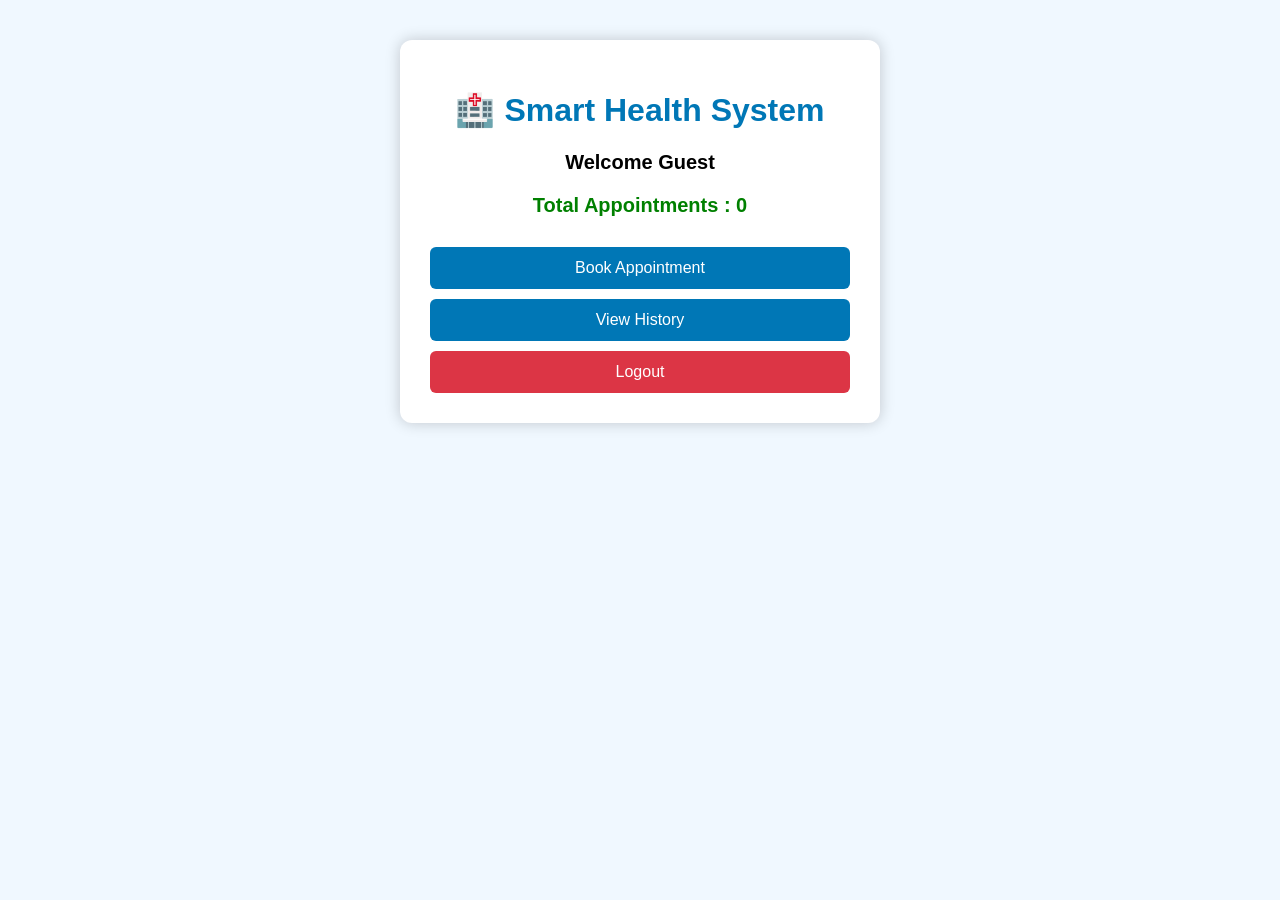
==== Smart_Helath_System/Forntend/dashboard.html @ 41466f89 "Initial commit" ====
<!DOCTYPE html>
<html lang="en">

<head>
    <meta charset="UTF-8">
    <meta name="viewport" content="width=device-width, initial-scale=1.0">
    <title>Dashboard - Smart Health System</title>
    <link rel="stylesheet" href="style.css">
</head>

<body>

    <div class="login-container">

        <h1>🏥 Smart Health System</h1>

        <p class="welcome" id="welcome"></p>

        <h3 id="count"></h3>

        <button onclick="window.location.href='appointment.html'">
            Book Appointment
        </button>

        <button onclick="window.location.href='history.html'">
            View History
        </button>

        <button class="logout-btn" onclick="logout()">
            Logout
        </button>

    </div>

    <script>

        // Display logged-in user's name
        let userName = localStorage.getItem("loggedInUser");

        if (userName) {
            document.getElementById("welcome").innerHTML =
                "Welcome " + userName;
        } else {
            document.getElementById("welcome").innerHTML =
                "Welcome Guest";
        }

        // Display total appointments
        let appointments =
            JSON.parse(localStorage.getItem("appointments")) || [];

        document.getElementById("count").innerHTML =
            "Total Appointments : " + appointments.length;

        // Logout function
        function logout() {

            localStorage.removeItem("loggedInUser");

            alert("Logged Out Successfully");

            window.location.href = "login.html";
        }

    </script>

</body>

</html>
---- Smart_Helath_System/Forntend/style.css ----
/* ---------- BODY ---------- */
body {

    margin: 0;

    padding: 0;

    font-family: Arial, Helvetica, sans-serif;

    background: #f0f8ff;

}

/* ---------- CONTAINER ---------- */

.login-container {

    width: 420px;

    margin: 40px auto;

    background: white;

    padding: 30px;

    border-radius: 12px;

    box-shadow: 0 0 15px rgba(0, 0, 0, 0.2);

}

/* ---------- HEADINGS ---------- */

h1 {

    text-align: center;

    color: #0077b6;

}

.welcome {

    text-align: center;

    font-size: 20px;

    font-weight: bold;

    margin-bottom: 20px;

}

#count {

    text-align: center;

    color: green;

    font-size: 20px;

    font-weight: bold;

    margin-bottom: 20px;

}

/* ---------- LABEL ---------- */

label {

    display: block;

    margin-top: 12px;

    font-weight: bold;

}

/* ---------- INPUT ---------- */

input {

    width: 100%;

    padding: 12px;

    margin-top: 5px;

    margin-bottom: 15px;

    border: 1px solid #ccc;

    border-radius: 5px;

    font-size: 16px;

    box-sizing: border-box;

}

/* ---------- SELECT ---------- */

select {

    width: 100%;

    padding: 12px;

    margin-top: 5px;

    margin-bottom: 15px;

    border: 1px solid #ccc;

    border-radius: 5px;

    font-size: 16px;

    box-sizing: border-box;

}

/* ---------- BUTTON ---------- */

button {

    width: 100%;

    padding: 12px;

    margin-top: 10px;

    border: none;

    border-radius: 6px;

    background: #0077b6;

    color: white;

    font-size: 16px;

    cursor: pointer;

}

button:hover {

    background: #005f8d;

}

/* ---------- HISTORY CARD ---------- */

.history-card {

    background: #ffffff;

    padding: 15px;

    margin-bottom: 15px;

    border-radius: 10px;

    border-left: 6px solid #0077b6;

    box-shadow: 0 0 8px rgba(0, 0, 0, 0.1);

}

.history-card p {

    margin: 8px 0;

}

/* ---------- EDIT BUTTON ---------- */

.edit-btn {

    width: 48%;

    background: orange;

    color: white;

    margin-right: 2%;

}

.edit-btn:hover {

    background: darkorange;

}

/* ---------- DELETE BUTTON ---------- */

.delete-btn {

    width: 48%;

    background: red;

    color: white;

}

.delete-btn:hover {

    background: darkred;

}

/* ---------- CLEAR BUTTON ---------- */

.clear-btn {

    background: #dc3545;

    color: white;

}

.clear-btn:hover {

    background: #b02a37;

}

/* ---------- LOGOUT BUTTON ---------- */

.logout-btn {

    background: #dc3545;

    color: white;

}

.logout-btn:hover {

    background: #b02a37;

}

/* ---------- SEARCH INPUT ---------- */

#searchDoctor {

    margin-bottom: 10px;

}

/* ---------- LINKS ---------- */

a {

    color: #0077b6;

    text-decoration: none;

}

a:hover {

    text-decoration: underline;

}

/* ---------- MOBILE ---------- */

@media(max-width:500px) {

    .login-container {

        width: 90%;

        padding: 20px;

    }

    .edit-btn,
    .delete-btn {

        width: 100%;

        margin: 5px 0;

    }
}
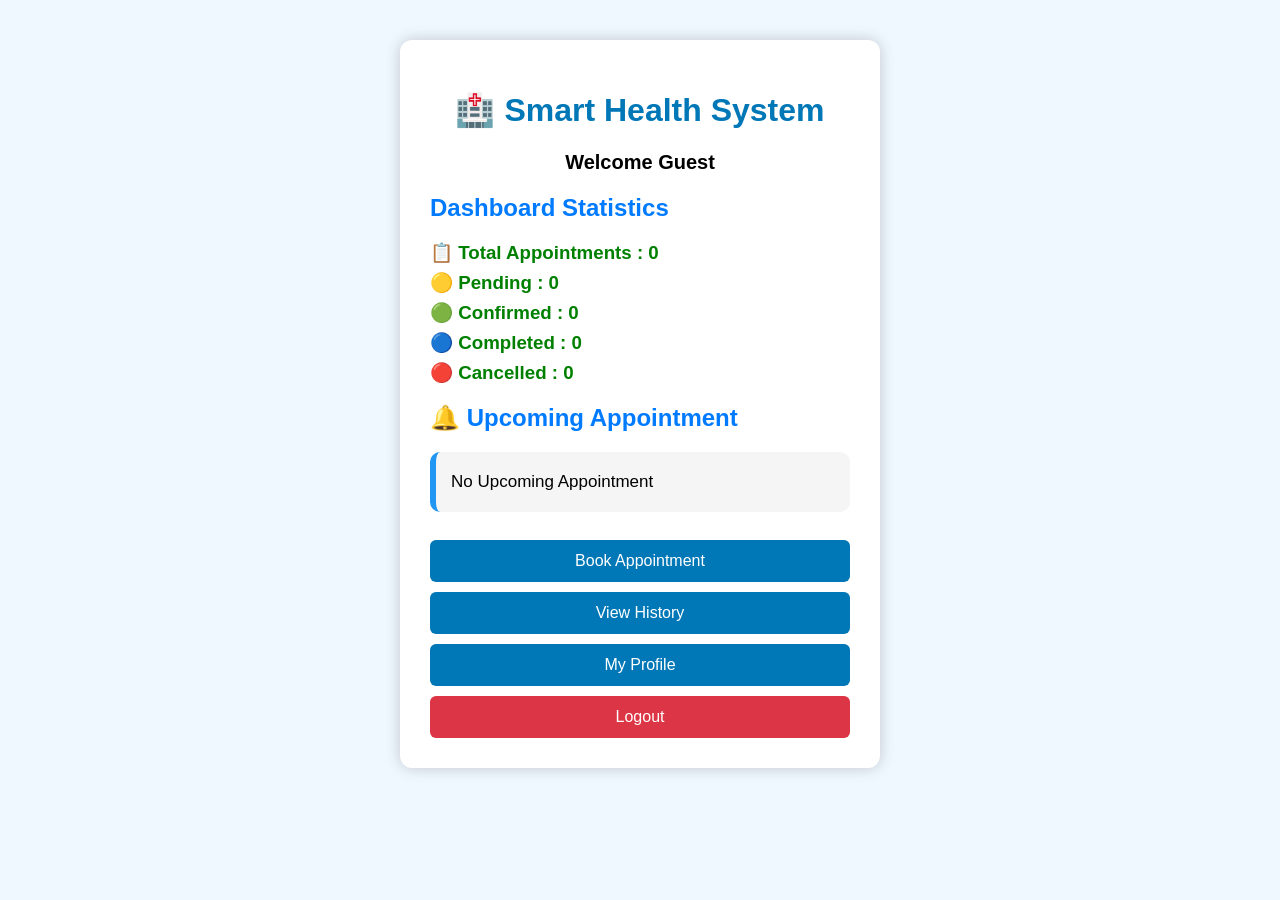
==== commit cc13be7c: "Add files via upload" ====
--- a/Smart_Helath_System/Forntend/dashboard.html
+++ b/Smart_Helath_System/Forntend/dashboard.html
@@ -5,6 +5,7 @@
     <meta charset="UTF-8">
     <meta name="viewport" content="width=device-width, initial-scale=1.0">
     <title>Dashboard - Smart Health System</title>
+
     <link rel="stylesheet" href="style.css">
 </head>
 
@@ -16,7 +17,27 @@
 
         <p class="welcome" id="welcome"></p>
 
-        <h3 id="count"></h3>
+        <h2>Dashboard Statistics</h2>
+
+        <h3 id="total"></h3>
+
+        <h3 id="pending"></h3>
+
+        <h3 id="confirmed"></h3>
+
+        <h3 id="completed"></h3>
+
+        <h3 id="cancelled"></h3>
+
+        <h2>🔔 Upcoming Appointment</h2>
+
+        <div id="upcoming" class="upcoming-card">
+
+            No Upcoming Appointment
+
+        </div>
+
+        <br>
 
         <button onclick="window.location.href='appointment.html'">
             Book Appointment
@@ -26,43 +47,186 @@
             View History
         </button>
 
+        <button onclick="window.location.href='profile.html'">
+            My Profile
+        </button>
+
         <button class="logout-btn" onclick="logout()">
             Logout
         </button>
 
     </div>
 
-    <script>
-
-        // Display logged-in user's name
-        let userName = localStorage.getItem("loggedInUser");
-
-        if (userName) {
-            document.getElementById("welcome").innerHTML =
-                "Welcome " + userName;
-        } else {
-            document.getElementById("welcome").innerHTML =
-                "Welcome Guest";
+<script>
+
+// ---------------- Welcome ----------------
+
+let userName = localStorage.getItem("loggedInUser");
+
+if(userName){
+
+    document.getElementById("welcome").innerHTML =
+    "Welcome " + userName;
+
+}
+else{
+
+    document.getElementById("welcome").innerHTML =
+    "Welcome Guest";
+
+}
+
+// ---------------- Appointment Statistics ----------------
+
+let appointments =
+JSON.parse(localStorage.getItem("appointments")) || [];
+
+let total = appointments.length;
+
+let pending = 0;
+let confirmed = 0;
+let completed = 0;
+let cancelled = 0;
+
+for(let i=0;i<appointments.length;i++){
+
+    if(appointments[i].status=="Pending"){
+
+        pending++;
+
+    }
+
+    else if(appointments[i].status=="Confirmed"){
+
+        confirmed++;
+
+    }
+
+    else if(appointments[i].status=="Completed"){
+
+        completed++;
+
+    }
+
+    else if(appointments[i].status=="Cancelled"){
+
+        cancelled++;
+
+    }
+
+}
+
+document.getElementById("total").innerHTML =
+"📋 Total Appointments : " + total;
+
+document.getElementById("pending").innerHTML =
+"🟡 Pending : " + pending;
+
+document.getElementById("confirmed").innerHTML =
+"🟢 Confirmed : " + confirmed;
+
+document.getElementById("completed").innerHTML =
+"🔵 Completed : " + completed;
+
+document.getElementById("cancelled").innerHTML =
+"🔴 Cancelled : " + cancelled;
+
+
+// ---------------- Upcoming Appointment ----------------
+
+let upcoming = "";
+
+if(appointments.length>0){
+
+    let nextAppointment = appointments[0];
+
+    for(let i=1;i<appointments.length;i++){
+
+        if(appointments[i].date < nextAppointment.date){
+
+            nextAppointment = appointments[i];
+
         }
 
-        // Display total appointments
-        let appointments =
-            JSON.parse(localStorage.getItem("appointments")) || [];
-
-        document.getElementById("count").innerHTML =
-            "Total Appointments : " + appointments.length;
-
-        // Logout function
-        function logout() {
-
-            localStorage.removeItem("loggedInUser");
-
-            alert("Logged Out Successfully");
-
-            window.location.href = "login.html";
-        }
-
-    </script>
+    }
+
+    let badge="";
+
+    if(nextAppointment.status=="Pending"){
+
+        badge =
+        "<span class='pending'>Pending</span>";
+
+    }
+
+    else if(nextAppointment.status=="Confirmed"){
+
+        badge =
+        "<span class='confirmed'>Confirmed</span>";
+
+    }
+
+    else if(nextAppointment.status=="Completed"){
+
+        badge =
+        "<span class='completed'>Completed</span>";
+
+    }
+
+    else{
+
+        badge =
+        "<span class='cancelled'>Cancelled</span>";
+
+    }
+
+    upcoming =
+
+    "<p><b>Doctor :</b> "
+    + nextAppointment.doctor +
+    "</p>" +
+
+    "<p><b>Department :</b> "
+    + nextAppointment.department +
+    "</p>" +
+
+    "<p><b>Date :</b> "
+    + nextAppointment.date +
+    "</p>" +
+
+    "<p><b>Time :</b> "
+    + nextAppointment.time +
+    "</p>" +
+
+    "<p><b>Status :</b> "
+    + badge +
+    "</p>";
+
+}
+else{
+
+    upcoming =
+    "No Upcoming Appointment";
+
+}
+
+document.getElementById("upcoming").innerHTML =
+upcoming;
+
+
+// ---------------- Logout ----------------
+
+function logout(){
+
+    localStorage.removeItem("loggedInUser");
+
+    alert("Logged Out Successfully");
+
+    window.location.href="login.html";
+
+}
+
+</script>
 
 </body>
 
--- a/Smart_Helath_System/Forntend/style.css
+++ b/Smart_Helath_System/Forntend/style.css
@@ -289,4 +289,211 @@
         margin: 5px 0;
 
     }
+}
+
+.status-btn {
+
+    background: green;
+    color: white;
+    width: 30%;
+    margin: 5px;
+
+}
+
+.status-btn:hover {
+
+    background: darkgreen;
+
+}
+
+#statusFilter {
+
+    width: 100%;
+
+    padding: 10px;
+
+    margin-bottom: 15px;
+
+}
+
+textarea {
+    width: 100%;
+    padding: 10px;
+    margin-top: 5px;
+    margin-bottom: 15px;
+    border: 1px solid #ccc;
+    border-radius: 5px;
+    resize: vertical;
+    box-sizing: border-box;
+}
+
+select {
+    width: 100%;
+    padding: 10px;
+    margin-top: 5px;
+    margin-bottom: 15px;
+    border: 1px solid #ccc;
+    border-radius: 5px;
+    box-sizing: border-box;
+}
+
+h2 {
+    color: #007bff;
+    margin-top: 20px;
+}
+
+h3 {
+    margin: 8px 0;
+    color: #008000;
+    font-weight: bold;
+}
+
+.upcoming-card {
+
+    margin-top: 20px;
+
+    padding: 15px;
+
+    border-radius: 10px;
+
+    background: #f5f5f5;
+
+    border-left: 6px solid #2196F3;
+
+    text-align: left;
+
+    line-height: 1.8;
+
+    font-size: 17px;
+
+}
+
+.pending {
+    background: #FFC107;
+    color: #000;
+    padding: 5px 12px;
+    border-radius: 20px;
+    font-weight: bold;
+}
+
+.confirmed {
+    background: #28A745;
+    color: white;
+    padding: 5px 12px;
+    border-radius: 20px;
+    font-weight: bold;
+}
+
+.completed {
+    background: #007BFF;
+    color: white;
+    padding: 5px 12px;
+    border-radius: 20px;
+    font-weight: bold;
+}
+
+.cancelled {
+    background: #DC3545;
+    color: white;
+    padding: 5px 12px;
+    border-radius: 20px;
+    font-weight: bold;
+}
+
+@media(max-width:768px) {
+
+    .login-container,
+    .container {
+
+        width: 95%;
+        margin: 20px auto;
+
+    }
+
+    button {
+
+        width: 100%;
+        margin-top: 10px;
+
+    }
+
+    .controls {
+
+        flex-direction: column;
+
+    }
+
+    input,
+    select {
+
+        width: 100%;
+
+    }
+
+}
+
+.history-card,
+.upcoming-card {
+
+    transition: .3s;
+
+}
+
+.history-card:hover,
+.upcoming-card:hover {
+
+    transform: translateY(-5px);
+
+    box-shadow: 0 10px 20px rgba(0, 0, 0, .2);
+
+}
+
+hr {
+
+    margin: 25px 0;
+
+}
+
+#summary {
+
+    font-weight: bold;
+
+    margin-bottom: 15px;
+
+}
+
+@media print {
+
+    body {
+        background: white !important;
+        margin: 0;
+        padding: 0;
+    }
+
+    .controls,
+    button {
+        display: none !important;
+    }
+
+    .container {
+        width: 100% !important;
+        max-width: 100% !important;
+        margin: 0 !important;
+        padding: 20px !important;
+        box-shadow: none !important;
+        border: none !important;
+    }
+
+    .history-card {
+        page-break-inside: avoid;
+        margin-bottom: 15px;
+        border: 1px solid #000;
+    }
+
+    h1,
+    h2,
+    h3,
+    p {
+        color: black !important;
+    }
 }
